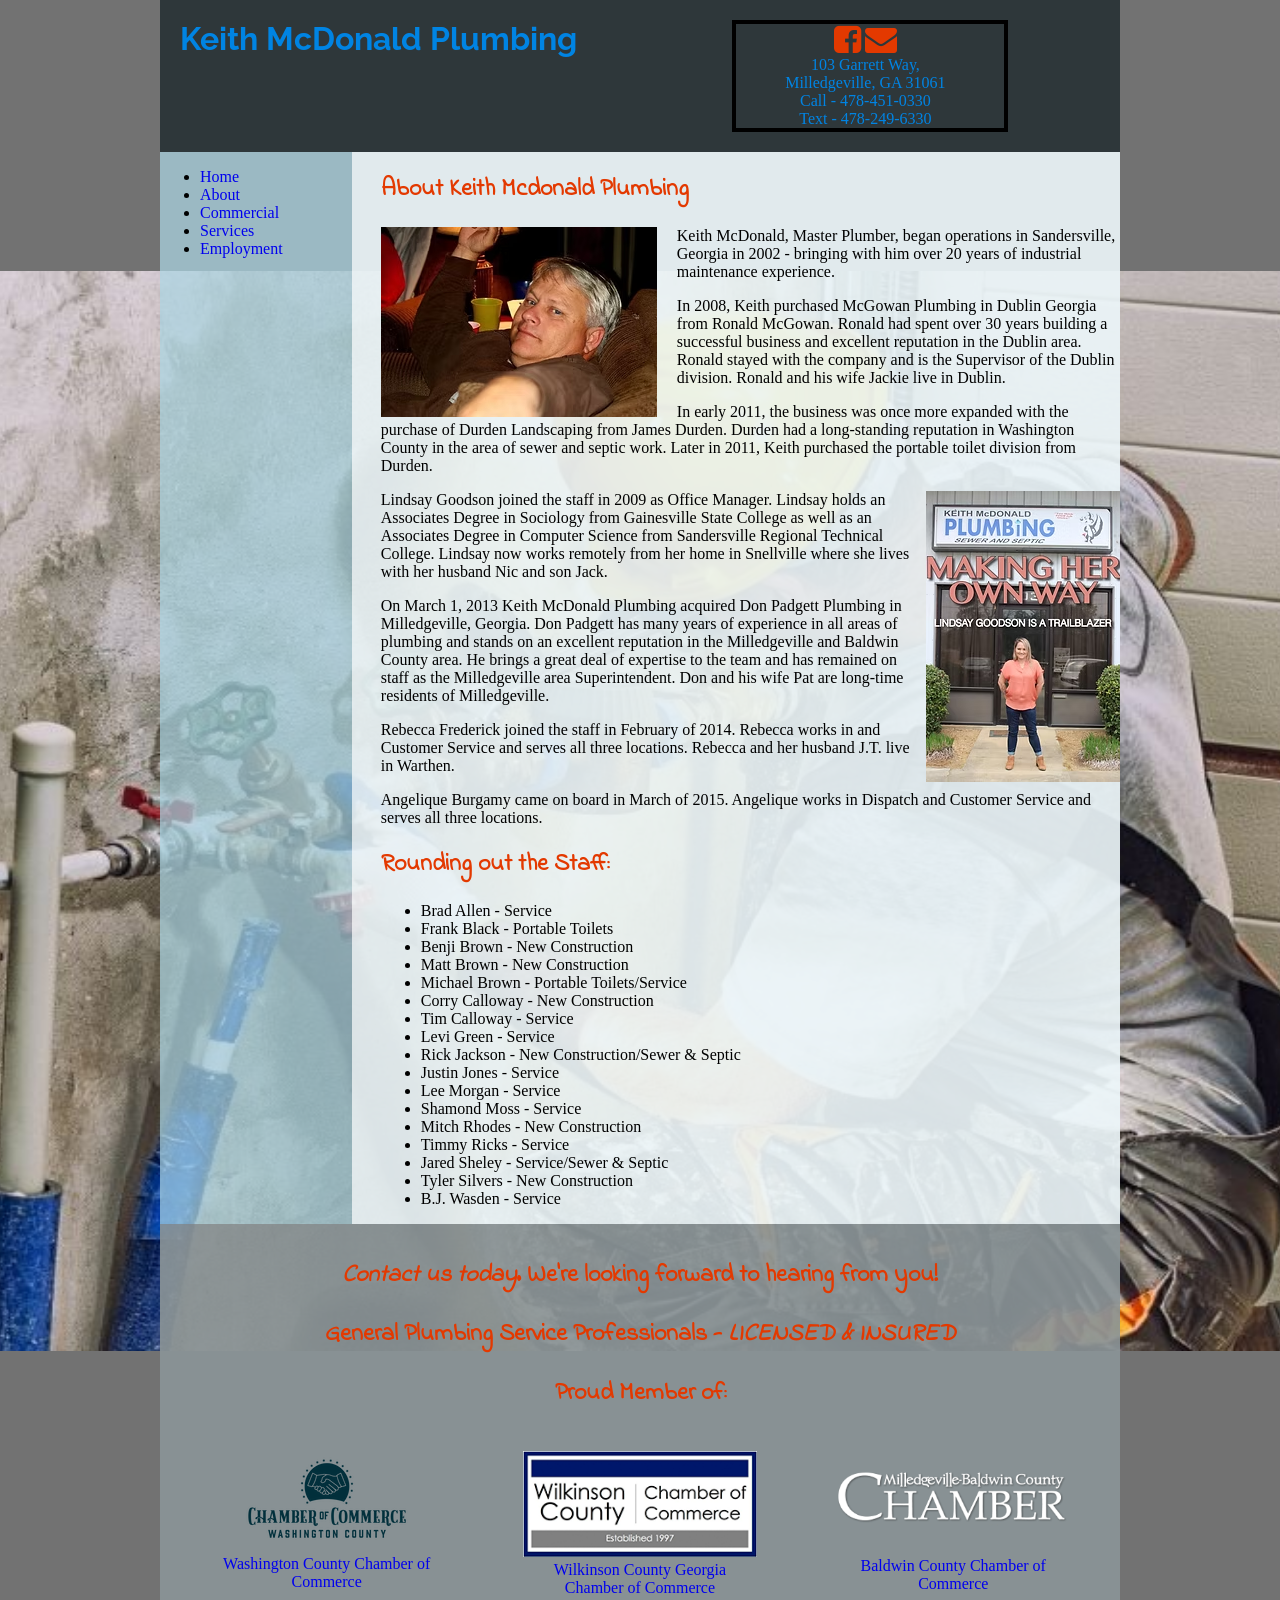
==== about.html @ 6b46ee99 "Add files via upload" ====
﻿<!doctype html>
<html lang="en">
    <head>
        <title> Keith McDonald Plumbing - Home</title>
        <meta name="viewport" content="width=device-width, initial-scale=1.0">
        <link rel="stylesheet" href="https://cdnjs.cloudflare.com/ajax/libs/font-awesome/4.7.0/css/font-awesome.min.css">
        <link rel="preconnect" href="https://fonts.googleapis.com">
        <link rel="preconnect" href="https://fonts.gstatic.com" crossorigin>
        <link href="https://fonts.googleapis.com/css2?family=Indie+Flower&family=Raleway:ital,wght@0,100..900;1,100..900&display=swap" rel="stylesheet">
        <link href="style.css" rel="stylesheet">
    </head>
    <body>
        <div class="wrapper">
            <header>
                <div id="head1">
                    <h1>Keith McDonald Plumbing</h1>
                </div>
                <div id="head2">
                    <a href="https://www.facebook.com/keithmcdonaldplumbing"><i class="fa fa-2x fa-facebook-square"></i></a>
                    <a href="mailto:info@keithmcdonaldplumbing.com"><i class="fa fa-2x fa-envelope"></i></a>
                    <br>
                    103 Garrett Way, <br> 
                    Milledgeville, GA 31061 <br>
                    Call - 478-451-0330 <br>
                    Text - 478-249-6330

                </div>
                <div class="clear"></div>
            </header>
            <nav>
                <ul>
                    <li><a href="index.htm">Home</a></li>
                    <li><a href="about.html">About</a></li>
                    <li><a href="commercial.html">Commercial</a></li>
                    <li><a href="services.html">Services</a></li>
                    <li><a href="employment.html">Employment</a></li>
                </ul>
            </nav>
            <main>
            <h2>About Keith Mcdonald Plumbing</h2>
<img src="img/keith-mcdonald.jpg" alt ="Keith Mcdonald" class="left" >
<p>Keith McDonald, Master Plumber, began operations in Sandersville, Georgia in 
2002 - bringing with him over 20 years of industrial maintenance experience.</p>

<p>In 2008, Keith purchased McGowan Plumbing in Dublin Georgia from Ronald 
McGowan. Ronald had spent over 30 years building a successful business 
and excellent reputation in the Dublin area. Ronald stayed with the 
company and is the Supervisor of the Dublin division. Ronald and his 
wife Jackie live in Dublin.</p>

<p>In early 2011, the business was once more expanded with the purchase 
of Durden Landscaping from James Durden. Durden had a long-standing 
reputation in Washington County in the area of sewer and septic work. 
Later in 2011, Keith purchased the portable toilet division from Durden.</p>

<img src="img/lindsay.png" alt="Lindsay Goodson" class="right" >
<p>Lindsay Goodson joined the staff in 2009 as Office Manager. Lindsay 
holds an Associates Degree in Sociology from Gainesville State College 
as well as an Associates Degree in Computer Science from Sandersville 
Regional Technical College. Lindsay now works remotely from her home 
in Snellville where she lives with her husband Nic and son Jack.</p>

<p>On March 1, 2013 Keith McDonald Plumbing acquired Don Padgett Plumbing 
in Milledgeville, Georgia. Don Padgett has many years of experience 
in all areas of plumbing and stands on an excellent reputation in the 
Milledgeville and Baldwin County area. He brings a great deal of 
expertise to the team and has remained on staff as the Milledgeville 
area Superintendent. Don and his wife Pat are long-time residents 
of Milledgeville.</p>

<p>Rebecca Frederick joined the staff in February of 2014. Rebecca works 
in and Customer Service and serves all three locations. Rebecca and 
her husband J.T. live in Warthen.</p>

<p>Angelique Burgamy came on board in March of 2015. Angelique works in 
Dispatch and Customer Service and serves all three locations.</p>

<h2>Rounding out the Staff:</h2>
<ul>
<li>Brad Allen - Service</li>
<li>Frank Black - Portable Toilets</li>
<li>Benji Brown - New Construction</li>
<li>Matt Brown - New Construction</li>
<li>Michael Brown - Portable Toilets/Service</li>
<li>Corry Calloway - New Construction</li>
<li>Tim Calloway - Service</li>
<li>Levi Green - Service</li>
<li>Rick Jackson - New Construction/Sewer &amp; Septic</li>
<li>Justin Jones - Service</li>
<li>Lee Morgan - Service</li>
<li>Shamond Moss - Service</li>
<li>Mitch Rhodes - New Construction</li>
<li>Timmy Ricks - Service</li>
<li>Jared Sheley - Service/Sewer &amp; Septic</li>
<li>Tyler Silvers - New Construction</li>
<li>B.J. Wasden - Service</li>
</ul>
        </main>
        <div class="clear"></div>
        <footer>
            <h3><em>Contact us today</em>. We're looking forward to hearing from you!</h3>

            <h2>General Plumbing Service Professionals - <em>LICENSED &amp; INSURED</em></h2>

            <h3>Proud Member of:</h3>
            <ul class="logos">
                <li>
                    <a href="https://www.washingtoncountyga.com/" target="_blank">
                        <figure>
                        <img src="img/washington-county.png" alt="Washington County Chamber of Commerce" >
                        <figcaption>
                            Washington County Chamber of Commerce
                        </figcaption></figure>
                    </a>
                </li>
                <li>
                    <a href="https://wilcochamber.com/" target="_blank">
                        <figure>
                        <img src="img/WilkinsonChamberLogo.png" alt="Wilkinson County Georgia Chamber of Commerce" >
                        <figcaption>
                            Wilkinson County Georgia Chamber of Commerce
                        </figcaption></figure>
                    </a>
                </li>
                <li>
                    <a href="https://milledgevillega.com/" target="_blank">
                        <figure>
                        <img src="img/baldwin-county.png" alt="Baldwin County Chamber of Commerce" >
                        <figcaption>
                            Baldwin County Chamber of Commerce
                        </figcaption></figure>
                    </a>
                </li>
            </ul>
            <div class="clear"></div>
        </footer>
    </div><!-- end wrapper -->
    </body>
</html>
---- style.css ----
/*
red: #e30013
red orange: #e33900
light green: #00e35f
blue: #0084e3
grey: #727272
black: #000000
*/

* {
    box-sizing:border-box;
}

body {
    background-color: #727272;
    margin:0;
    padding:0;
    background-image:url(img/plumber.jpg);
    background-repeat:no-repeat;
    background-position:center;
    background-size:1920px 1080px;
}
.wrapper {
    background-color:rgba(173,216,230,.7);
    width:90%;
    margin:0 auto;
    max-width:960px;


}

h1 {
    margin-top:0;
    color: #0084e3;
    font-family: "Raleway", sans-serif;
}
h2, h3 {
    color: #e33900;
    font-size: 24px;
    font-family: "Indie Flower", cursive;
}

.shout {
    font-weight:bold;
    font-style:italic;
    text-decoration:underline;
    background-color:#0084e3;
    color:black;
}

.name {
    font-weight:bold;
    font-style:italic;
    text-decoration:underline;
}

.right { float:right; }
.left { float:left; margin-right:20px; }
.clear {clear:both; }

.logos {
    list-style-type:none;
    margin:0; padding:0;
    text-align:center;
}

.logos img:hover { opacity:.8; }

.logos li {
    margin:0; padding:0;
    float:left;
    width:33.33%;
}

img {
    max-width:100%;
}

a { text-decoration:none; }
a:hover, a:active { text-decoration:underline; }

header {
    background-color:rgba(0,0,0,.7);
    padding:20px;
    color:#0084e3;

}

header a, header a:visited {
    color:#e33900;
}

header a:hover, header a:active {
    color:black;
}

nav {
    width:20%;
    float:left;

}

main {
    width: 80%;
    float:left;
    background-color:rgba(255,255,255,.7);
    padding-left:3%;
}

footer {
    background-color:rgba(128,128,128,.7);
    padding: 10px;
    text-align:center;
}

#head1 {
    width:60%;
    float:left;
}

#head2 {
    width:30%;
    text-align:center;
    float:left;
    border:4px solid black;
    padding-right:1%
}

.fa-wrench {
    font-size: 30px;
}

@media screen and (max-width:600px) {
    /* main { background-color:red;} */
    #head1 {
        float:none;
        width:100%;
    }
    #head2 {
        float:none;
        width:100%;
        text-align:left;
    }
    nav {
        float:none;
        width:100%;
    }
    main {
        float:none;
        width:100%;
    }
    .right {
        float:none;
    }
    .logos li {
        float:none;
        width:100%;
        margin:0 auto;
    }
}

@media print {
    header, nav, footer {display:none; }
    main {width:100%; }
    img {display:none; }
    .shout {color:black; font-weight:bold; }
}

.small-img {
    width:200px;
    height:auto; 
    float:right;
}

.section-title {
    font-weight: bold;
    font-size: 18px;
    margin-top: 20px;
}
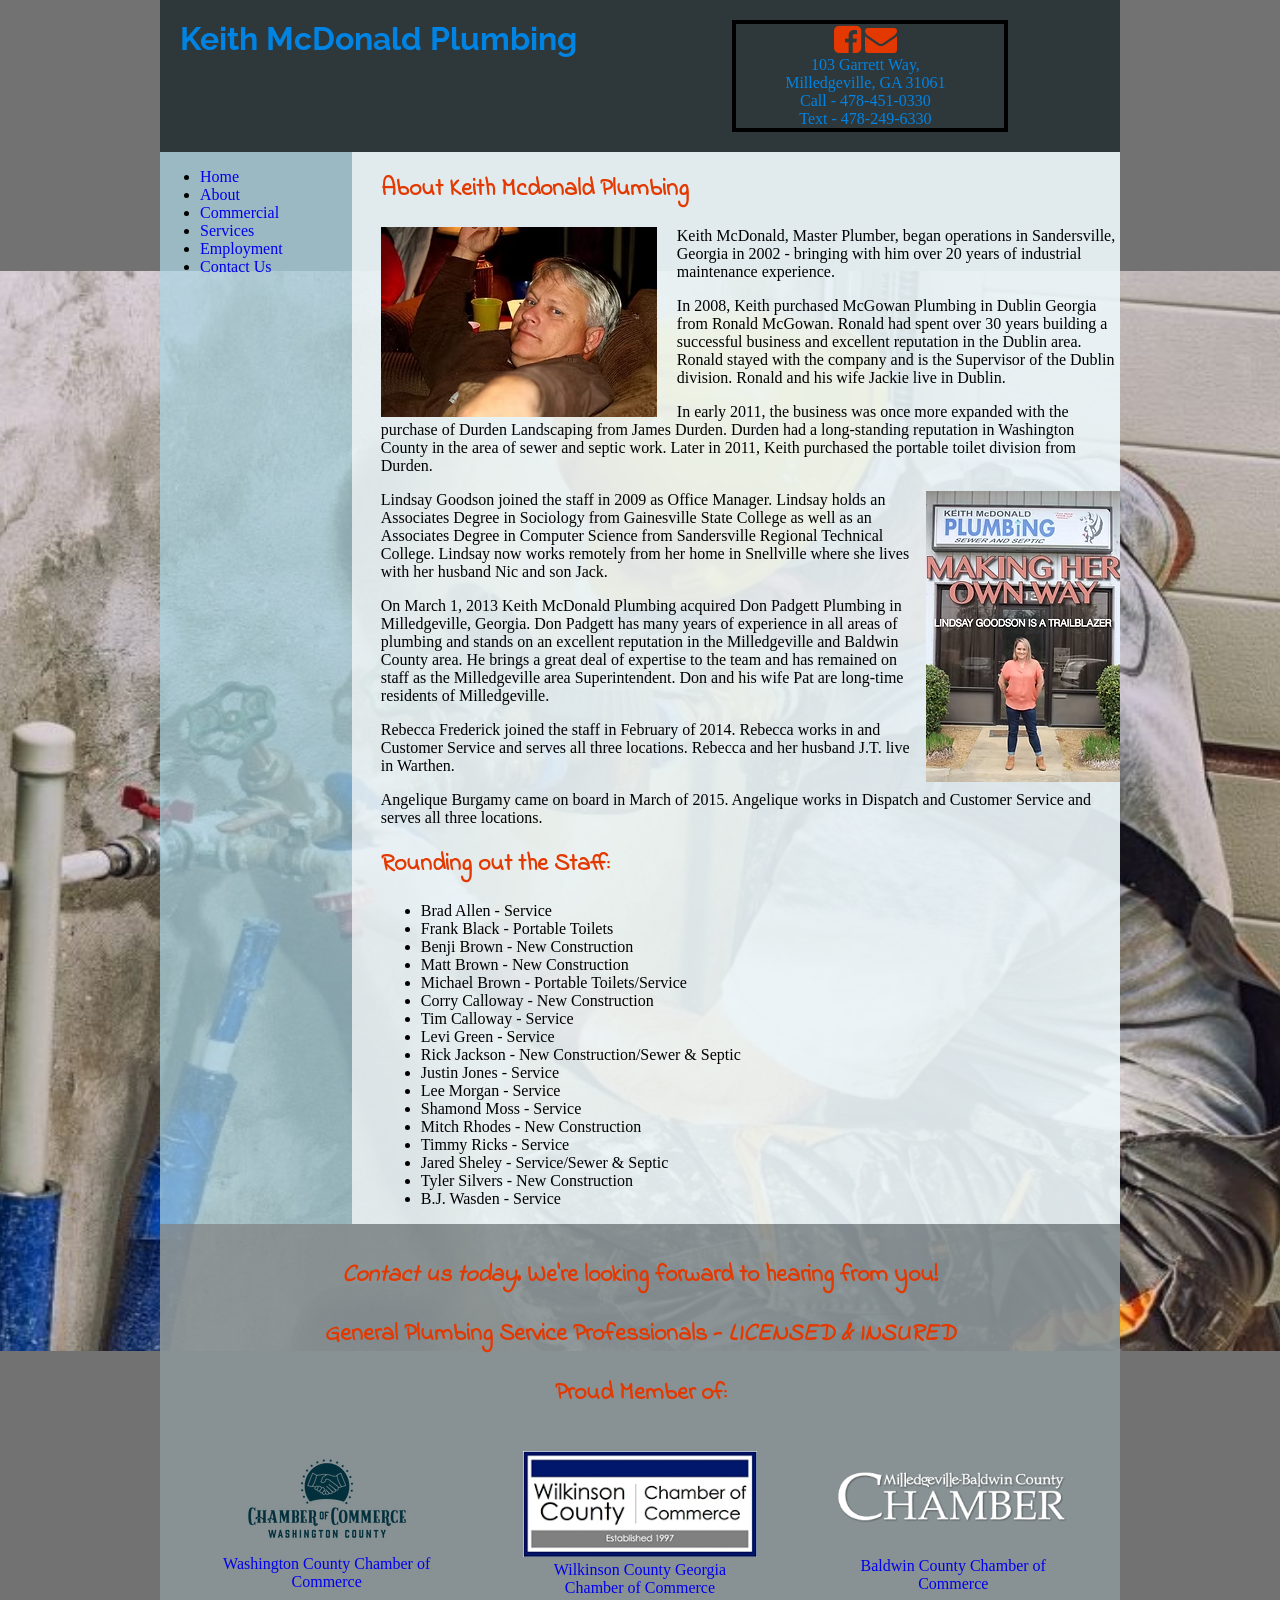
==== commit ffebffa4: "Fix HTML formatting and add Contact Us link" ====
--- a/about.html
+++ b/about.html
@@ -29,11 +29,12 @@
             </header>
             <nav>
                 <ul>
-                    <li><a href="index.htm">Home</a></li>
+                    <li><a href="index.html">Home</a></li>
                     <li><a href="about.html">About</a></li>
                     <li><a href="commercial.html">Commercial</a></li>
                     <li><a href="services.html">Services</a></li>
                     <li><a href="employment.html">Employment</a></li>
+                    <li><a href="contact.html">Contact Us</a></li>
                 </ul>
             </nav>
             <main>
@@ -136,4 +137,6 @@
         </footer>
     </div><!-- end wrapper -->
     </body>
-</html>+
+</html>
+
